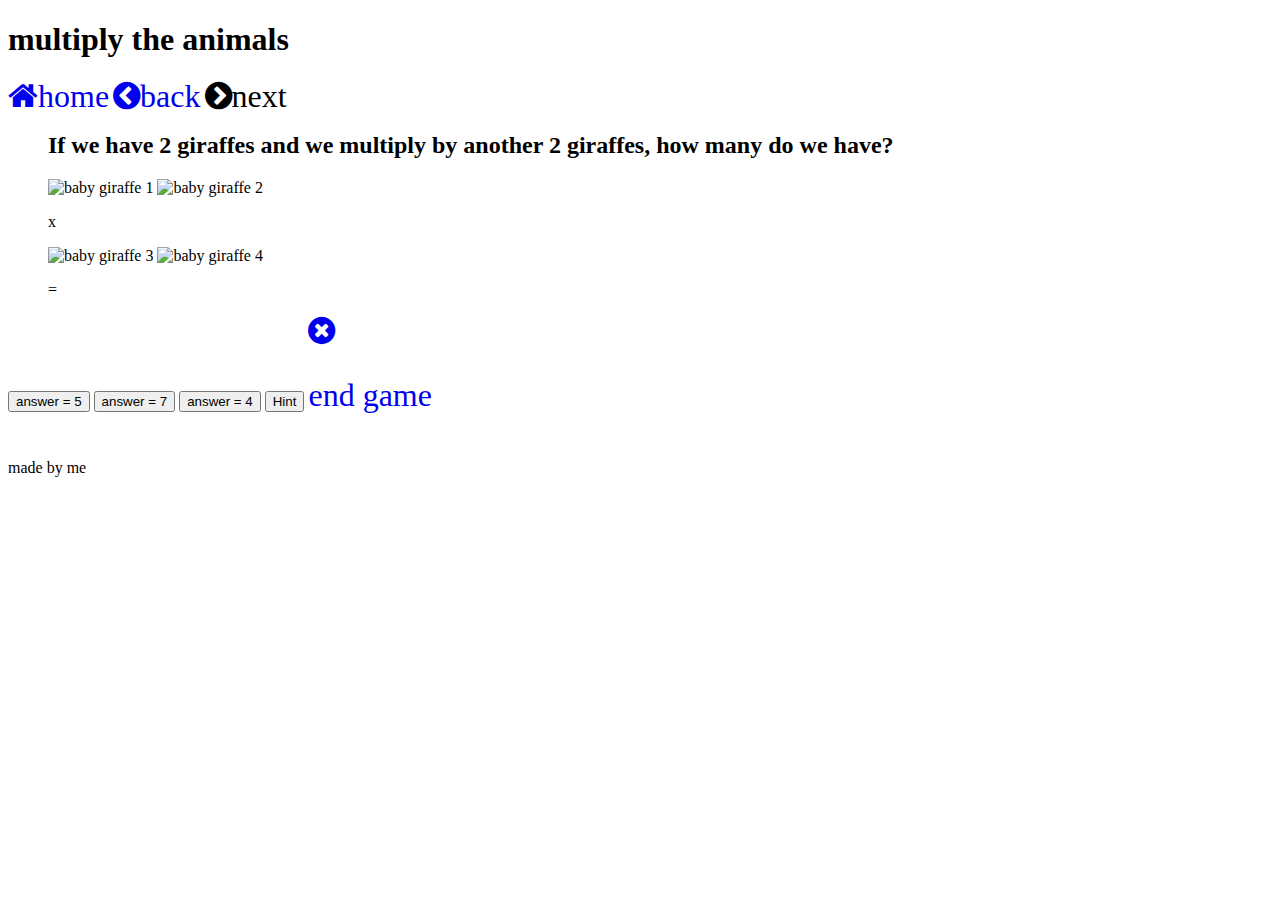
==== 2ndpage.html @ dff05e52 "2ndpage.html for multiplytheanimals site" ====
<!DOCTYPE html>
<html>
<head>
<link rel="stylesheet" type="text/css" href="multiply.css">
<link rel="stylesheet" href="http://cdnjs.cloudflare.com/ajax/libs/font-awesome/4.6.3/css/font-awesome.min.css">
	<title>multiply by 2</title>
	<link href="https://fonts.googleapis.com/css?family=Josefin+Sans:700i|Questrial|Quicksand" rel="stylesheet">
</head>
<body>
<header>
	<div id="title">
		<h1>multiply the animals</h1>
		<!-- <h2>Learn how to multiply!</h2> -->
	</div>
	<nav>
		<a href="index.html"><i class="fa fa-home fa-2x">home</i></a>
		<a href="index.html"><i class="fa fa-chevron-circle-left fa-2x">back</i></a>
		<i class="fa fa-chevron-circle-right fa-2x">next</i>

	</nav>

</header>


				<figure class="giraffes">





					<h2 class="howmany">
					If we have 2 giraffes and we multiply by another 2 giraffes, how many do we have?
					</h2>


			<img src="http://3.bp.blogspot.com/-gLWVTHuptak/UpdRjJSLrtI/AAAAAAAAAMw/GnP8jMosjCc/s1600/baby_giraffe_cartoon-992.png" alt = "baby giraffe 1" style=" width:250px">

			<img src="http://3.bp.blogspot.com/-gLWVTHuptak/UpdRjJSLrtI/AAAAAAAAAMw/GnP8jMosjCc/s1600/baby_giraffe_cartoon-992.png" alt = "baby giraffe 2" style="width:250px">
  <p>
  	x
  </p>
			<img src="http://3.bp.blogspot.com/-gLWVTHuptak/UpdRjJSLrtI/AAAAAAAAAMw/GnP8jMosjCc/s1600/baby_giraffe_cartoon-992.png" alt = "baby giraffe 3" style="width:250px">

			<img src="http://3.bp.blogspot.com/-gLWVTHuptak/UpdRjJSLrtI/AAAAAAAAAMw/GnP8jMosjCc/s1600/baby_giraffe_cartoon-992.png" alt = "baby giraffe 4" style="width:250px">
<p>
	=
</p>

			</figure>

		<div class="buttons">
			<button id="b1" >answer = 5</button>
			<button id="b2">answer = 7</button>
			<button id="b3" onclick="myFunc()">answer = 4</button>
			 <button id="b4">Hint</button>

			 <a href="index.html"><i class="fa fa-times-circle fa-2x"> <p id="exit">end game</p></i></a>

		</div>



				 <footer>
					 <p>
 						made by me
 					</p>
				 </footer>

<script type="text/javascript">
b4.addEventListener("click", function() {
alert("Hint - How many giraffes can you see. Count them");
});
</script>

<script type="text/javascript">
	b1.addEventListener("click", function (){
		alert("No, try again, remember to count the total number of giraffes");
	});
</script>

<script type="text/javascript">
	b2.addEventListener("click", function (){
		alert("No, try again, remember to count the total number of giraffes");
	});
</script>

<!-- <script type="text/javascript">
	b3.addEventListener("click", function (){
		alert("Well done. The answer is 4");
	});
</script> -->

<script>
function myFunc() {
    document.getElementById("b3").innerHTML = "4 giraffes is the correct answer.";
}
</script>


</body>
</html>
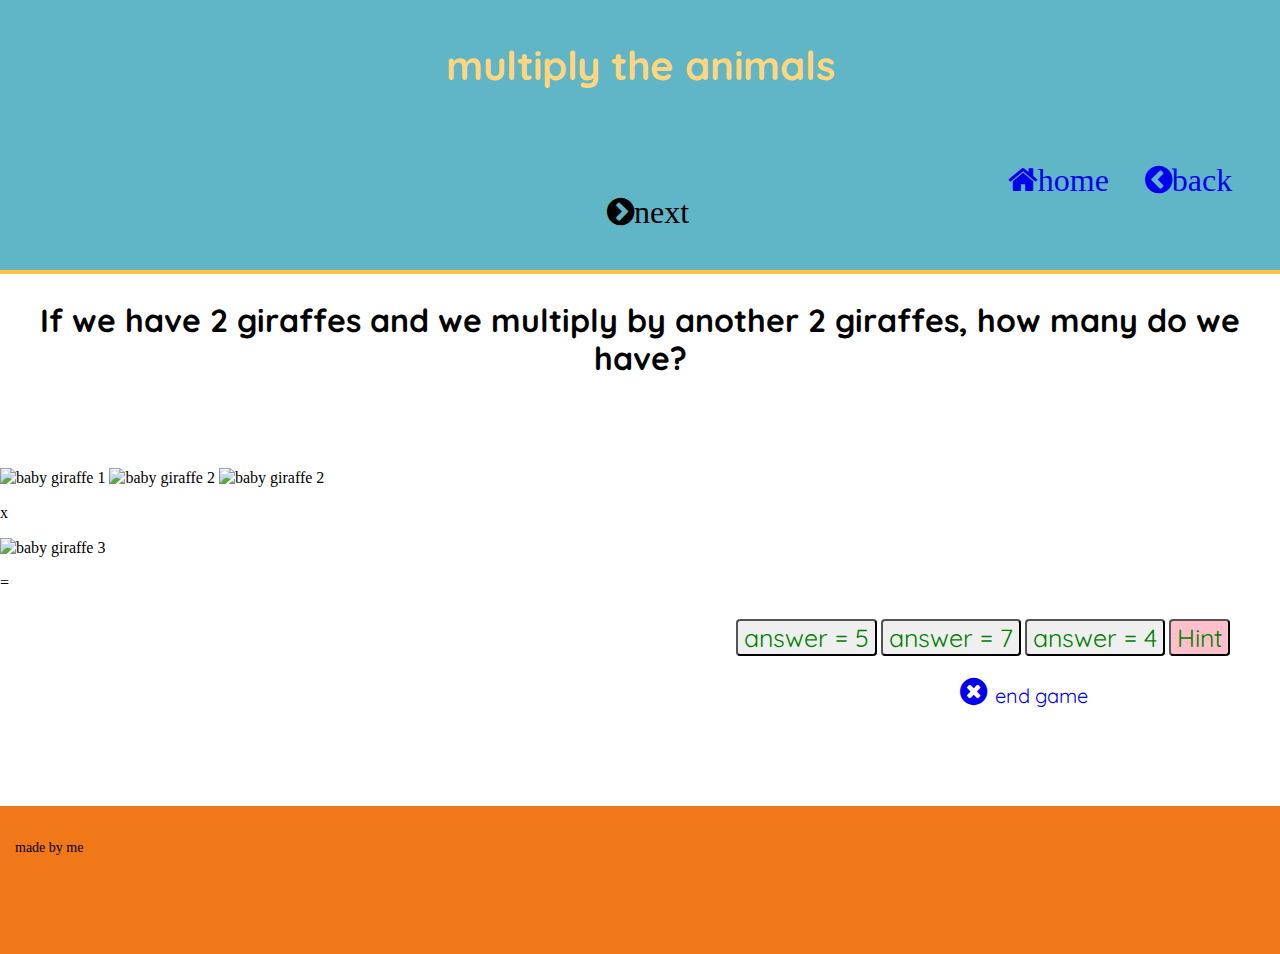
==== commit bbe9f90e: "formatting html" ====
--- a/2ndpage.html
+++ b/2ndpage.html
@@ -1,101 +1,101 @@
 <!DOCTYPE html>
 <html>
-<head>
-<link rel="stylesheet" type="text/css" href="multiply.css">
-<link rel="stylesheet" href="http://cdnjs.cloudflare.com/ajax/libs/font-awesome/4.6.3/css/font-awesome.min.css">
-	<title>multiply by 2</title>
-	<link href="https://fonts.googleapis.com/css?family=Josefin+Sans:700i|Questrial|Quicksand" rel="stylesheet">
-</head>
-<body>
-<header>
-	<div id="title">
-		<h1>multiply the animals</h1>
-		<!-- <h2>Learn how to multiply!</h2> -->
-	</div>
-	<nav>
-		<a href="index.html"><i class="fa fa-home fa-2x">home</i></a>
-		<a href="index.html"><i class="fa fa-chevron-circle-left fa-2x">back</i></a>
-		<i class="fa fa-chevron-circle-right fa-2x">next</i>
+	<head>
+		<title>multiply by 2</title>
+		<meta name="viewport" content="width=device-width, initial-scale=1, user-scalable=no">
+		<link rel="stylesheet" type="text/css" href="multiply.css">
+		<link rel="stylesheet" href="http://cdnjs.cloudflare.com/ajax/libs/font-awesome/4.6.3/css/font-awesome.min.css">
+		<link href="https://fonts.googleapis.com/css?family=Josefin+Sans:700i|Questrial|Quicksand" rel="stylesheet">
+	</head>
+	<body>
+		<header>
+			<div id="title">
+				<h1>multiply the animals</h1>
+				<!-- <h2>Learn how to multiply!</h2> -->
+			</div>
+			<nav>
+				<a href="index.html"><i class="fa fa-home fa-2x">home</i></a>
+				<a href="index.html"><i class="fa fa-chevron-circle-left fa-2x">back</i></a>
+				<i class="fa fa-chevron-circle-right fa-2x">next</i>
+			</nav>
+		</header>
 
-	</nav>
+		<div class="giraffes">
+			<h2 class="howmany">
+				If we have 2 giraffes and we multiply by another 2 giraffes, how many do we have?
+			</h2>
 
-</header>
+			<div class="flex-container">
+				<img
+					class="flex-item"
+					src="http://3.bp.blogspot.com/-gLWVTHuptak/UpdRjJSLrtI/AAAAAAAAAMw/GnP8jMosjCc/s1600/baby_giraffe_cartoon-992.png"
+					alt = "baby giraffe 1">
+				<img
+					class="flex-item"
+					src="http://3.bp.blogspot.com/-gLWVTHuptak/UpdRjJSLrtI/AAAAAAAAAMw/GnP8jMosjCc/s1600/baby_giraffe_cartoon-992.png"
+					alt = "baby giraffe 2">
+				<img
+					class="flex-item"
+					src="http://3.bp.blogspot.com/-gLWVTHuptak/UpdRjJSLrtI/AAAAAAAAAMw/GnP8jMosjCc/s1600/baby_giraffe_cartoon-992.png"
+					alt = "baby giraffe 2">
+			</div>
 
+			<p id="multiply">x</p>
 
-				<figure class="giraffes">
+			<div class="flex-container">
+				<img
+					class="flex-item"
+					src="http://3.bp.blogspot.com/-gLWVTHuptak/UpdRjJSLrtI/AAAAAAAAAMw/GnP8jMosjCc/s1600/baby_giraffe_cartoon-992.png"
+					alt = "baby giraffe 3">
+			</div>
 
-
-
-
-
-					<h2 class="howmany">
-					If we have 2 giraffes and we multiply by another 2 giraffes, how many do we have?
-					</h2>
-
-
-			<img src="http://3.bp.blogspot.com/-gLWVTHuptak/UpdRjJSLrtI/AAAAAAAAAMw/GnP8jMosjCc/s1600/baby_giraffe_cartoon-992.png" alt = "baby giraffe 1" style=" width:250px">
-
-			<img src="http://3.bp.blogspot.com/-gLWVTHuptak/UpdRjJSLrtI/AAAAAAAAAMw/GnP8jMosjCc/s1600/baby_giraffe_cartoon-992.png" alt = "baby giraffe 2" style="width:250px">
-  <p>
-  	x
-  </p>
-			<img src="http://3.bp.blogspot.com/-gLWVTHuptak/UpdRjJSLrtI/AAAAAAAAAMw/GnP8jMosjCc/s1600/baby_giraffe_cartoon-992.png" alt = "baby giraffe 3" style="width:250px">
-
-			<img src="http://3.bp.blogspot.com/-gLWVTHuptak/UpdRjJSLrtI/AAAAAAAAAMw/GnP8jMosjCc/s1600/baby_giraffe_cartoon-992.png" alt = "baby giraffe 4" style="width:250px">
-<p>
-	=
-</p>
-
-			</figure>
+			<p id="equals">=</p>
+		</div>
 
 		<div class="buttons">
 			<button id="b1" >answer = 5</button>
 			<button id="b2">answer = 7</button>
 			<button id="b3" onclick="myFunc()">answer = 4</button>
-			 <button id="b4">Hint</button>
-
-			 <a href="index.html"><i class="fa fa-times-circle fa-2x"> <p id="exit">end game</p></i></a>
-
+			<button id="b4">Hint</button>
+		</div>
+		<div>
+			<a href="index.html"><i class="fa fa-times-circle fa-2x"> <p id="exit">end game</p></i></a>
 		</div>
 
+		<footer>
+		 <p>made by me</p>
+		</footer>
+
+		<script type="text/javascript">
+		b4.addEventListener("click", function() {
+		alert("Hint - How many giraffes can you see. Count them");
+		});
+		</script>
+
+		<script type="text/javascript">
+			b1.addEventListener("click", function (){
+				alert("No, try again, remember to count the total number of giraffes");
+			});
+		</script>
+
+		<script type="text/javascript">
+			b2.addEventListener("click", function (){
+				alert("No, try again, remember to count the total number of giraffes");
+			});
+		</script>
+
+		<!-- <script type="text/javascript">
+			b3.addEventListener("click", function (){
+				alert("Well done. The answer is 4");
+			});
+		</script> -->
+
+		<script>
+		function myFunc() {
+		    document.getElementById("b3").innerHTML = "4 giraffes is the correct answer.";
+		}
+		</script>
 
 
-				 <footer>
-					 <p>
- 						made by me
- 					</p>
-				 </footer>
-
-<script type="text/javascript">
-b4.addEventListener("click", function() {
-alert("Hint - How many giraffes can you see. Count them");
-});
-</script>
-
-<script type="text/javascript">
-	b1.addEventListener("click", function (){
-		alert("No, try again, remember to count the total number of giraffes");
-	});
-</script>
-
-<script type="text/javascript">
-	b2.addEventListener("click", function (){
-		alert("No, try again, remember to count the total number of giraffes");
-	});
-</script>
-
-<!-- <script type="text/javascript">
-	b3.addEventListener("click", function (){
-		alert("Well done. The answer is 4");
-	});
-</script> -->
-
-<script>
-function myFunc() {
-    document.getElementById("b3").innerHTML = "4 giraffes is the correct answer.";
-}
-</script>
-
-
-</body>
+	</body>
 </html>
--- a/multiply.css
+++ b/multiply.css
@@ -0,0 +1,339 @@
+
+header
+{
+    padding-top: 14px;
+
+    text-align: center;
+
+    border-bottom: 4px solid #FFC33C;
+    height: 16em;
+    background-color: #60B6C6;
+    /*background-color: #59C4C5;*/
+}
+
+#title
+{
+    display: inline-block;
+
+    /*margin: 20px;*/
+    /*margin-left: 20em;*/
+  font-family: 'Quicksand', sans-serif;
+  font-weight: normal;
+    vertical-align: top;
+
+    color: #FFD67D;
+    font: Chalkboard SC Regular;
+    /*font-size: 2em;*/
+}
+
+#title2{
+ font-size: 2em;
+  color: #FFFFFF;
+  /*margin-left: 6.5em;*/
+  text-align: center;
+  font-family: 'Quicksand', sans-serif;
+  font-weight: bold;
+  font-size: 4em;
+}
+
+h1{
+  font-size: 2.5em;
+}
+nav
+{
+    display: inline-block;
+
+}
+
+nav button
+{
+    padding: 14px 30px;
+    border-radius: 20px;
+}
+button{
+color: green;
+border-radius: 2px;
+}
+
+figure.big
+{
+    display: inline-block;
+
+    margin-top:10em;
+    margin-right: 15em;
+    /*border: 1px solid red;*/
+    margin-left: .1em;
+    padding-bottom: 8em;
+}
+
+
+section.mainbuttons{
+  display: inline-block;
+  padding: 1em;
+  border: 5px solid #59C4d4;
+  border-radius: 20px;
+}
+
+
+button.altbutton{
+  display: flex;
+width: 20em;
+height: 20em;
+border-radius: 1em;
+}
+
+#t1{
+  background-color: #FFC33C;
+  opacity: 0.6;
+  cursor: not-allowed;
+}
+button p{
+  font-size: 2em;
+  text-align: center;
+  font-family: 'Quicksand', sans-serif;
+}
+
+#bigtext{
+  font-size: 5em;
+  font-family: 'Quicksand', sans-serif;
+}
+
+#t2{
+  background-color: #FFF2D7;
+  opacity: 0.6;
+  cursor: not-allowed;
+}
+
+#t3{
+  background-color: #FFF2D7;
+}
+#t3:hover
+{
+    background-color: #8FD4D9;
+}
+
+#t4{
+  background-color: #59C4C5;
+}
+#t4:hover
+{
+    background-color: #8FD4D9;
+}
+
+
+#t5{
+  background-color: #0085B2;
+  opacity: 0.6;
+  cursor: not-allowed;
+}
+#t6{
+  background-color: #FFF2D7;
+  opacity: 0.6;
+  cursor: not-allowed;
+}
+
+
+#catbutton{
+  opacity: 0.6;
+  cursor: not-allowed;
+}
+
+#babyg hover span:after{
+  opacity: 1;
+  right: 0;
+}
+
+body
+{
+
+    background-color: #FFFFFF;
+    line-height: 1.2;
+    margin: 0;
+    padding: 0;
+}
+
+footer
+{
+    width: 100%;
+    height: 8em;
+    margin-top: 5em;
+    padding-top: 20px;
+
+    background-color: #F07818;
+}
+footer p
+{
+    font-size: 14px;
+    padding-left: 15px;
+}
+
+
+/* IDEA: second page styling */
+
+
+
+h2.howmany{
+text-align: center;
+/*padding: 20px;*/
+padding-bottom: 2em;
+font-family: "Quicksand",sans-serif;
+font-size: 2em;
+}
+
+nav i{
+  display: inline;
+
+}
+
+i.fa-home{
+  padding-top: 1.5em;
+  padding-left: 30em;
+}
+
+i.fa-chevron-circle-left{
+  padding-left: 1em;
+
+}
+i.fa-chevron-circle-right{
+  padding-left: 0.5em;
+}
+
+i.fa-times-circle{
+display:inline-block;
+padding-left: 30em;
+}
+
+#exit{
+  display: inline-block;
+  font-size: 20px;
+  font-family: "Quicksand",sans-serif;
+}
+
+figure.giraffes
+{
+    display: inline-block;
+    margin-left: 26em;
+    margin-top: 6em;
+    padding: 5px;
+
+
+
+border-bottom: 1px solid green;
+
+}
+
+figure p{
+  display: inline-block;
+  font-size: 60px;
+  padding: 15px;
+
+}
+#play{
+  display: inline;
+  margin-top: 5em;
+}
+
+div.buttons
+{
+    display: inline-block;
+    /*margin-left: 25em;*/
+margin: auto;
+width: 40%;
+padding: 10px;
+padding-left: 46em;
+font-family: "Quicksand",sans-serif;
+    /*padding: 15px 10px;*/
+    /*margin-left: 20em;*/
+}
+div.buttons
+{
+    -webkit-transition-duration: .4s; /* Safari */
+            transition-duration: .4s;
+}
+
+#b1
+{
+    font-size: 25px;
+    border-radius: 4px;
+    font-family: "Quicksand",sans-serif;
+}
+#b1:hover
+{
+    background-color: #55acee;
+}
+#b2
+{
+    font-size: 25px;
+font-family: "Quicksand",sans-serif;
+    border-radius: 4px;
+}
+#b2:hover
+{
+    background-color: #26acee;
+}
+#b3
+{
+    font-size: 25px;
+font-family: "Quicksand",sans-serif;
+    border-radius: 4px;
+}
+#b3:hover
+{
+    background-color: #35acee;
+}
+
+#b4
+{
+    font-size: 25px;
+  background-color: pink;
+    border-radius: 4px;
+    font-family: "Quicksand",sans-serif;
+}
+#b4:hover
+{
+    background-color: #55acee;
+}
+
+
+/* 
+@media screen
+and(minimum-device-width: 1200px)
+and(max-device-width: 1600px)
+and (-webkit-min-device-pixel-ratio: 1)
+{
+    #giraffes
+    {
+        width: 250px;
+    }
+    #big
+    {
+        width: 250px;
+    }
+}
+
+@media screen
+  and (device-width: 320px)
+  and (device-height: 480px)
+  and (-webkit-device-pixel-ratio: 2)
+{
+    #giraffes
+    {
+        width: 200px padding:0 float:right;
+    }
+    #big
+    {
+        width: 200px padding:0;
+    } */
+
+@media only screen and (min-width: 600px) {
+       /* For tablets: */
+       body {width: 100%;}
+}
+
+@media only screen and (min-width: 768px) {
+       /* For desktop: */
+       body {width: 100%;}
+}
+
+
+}
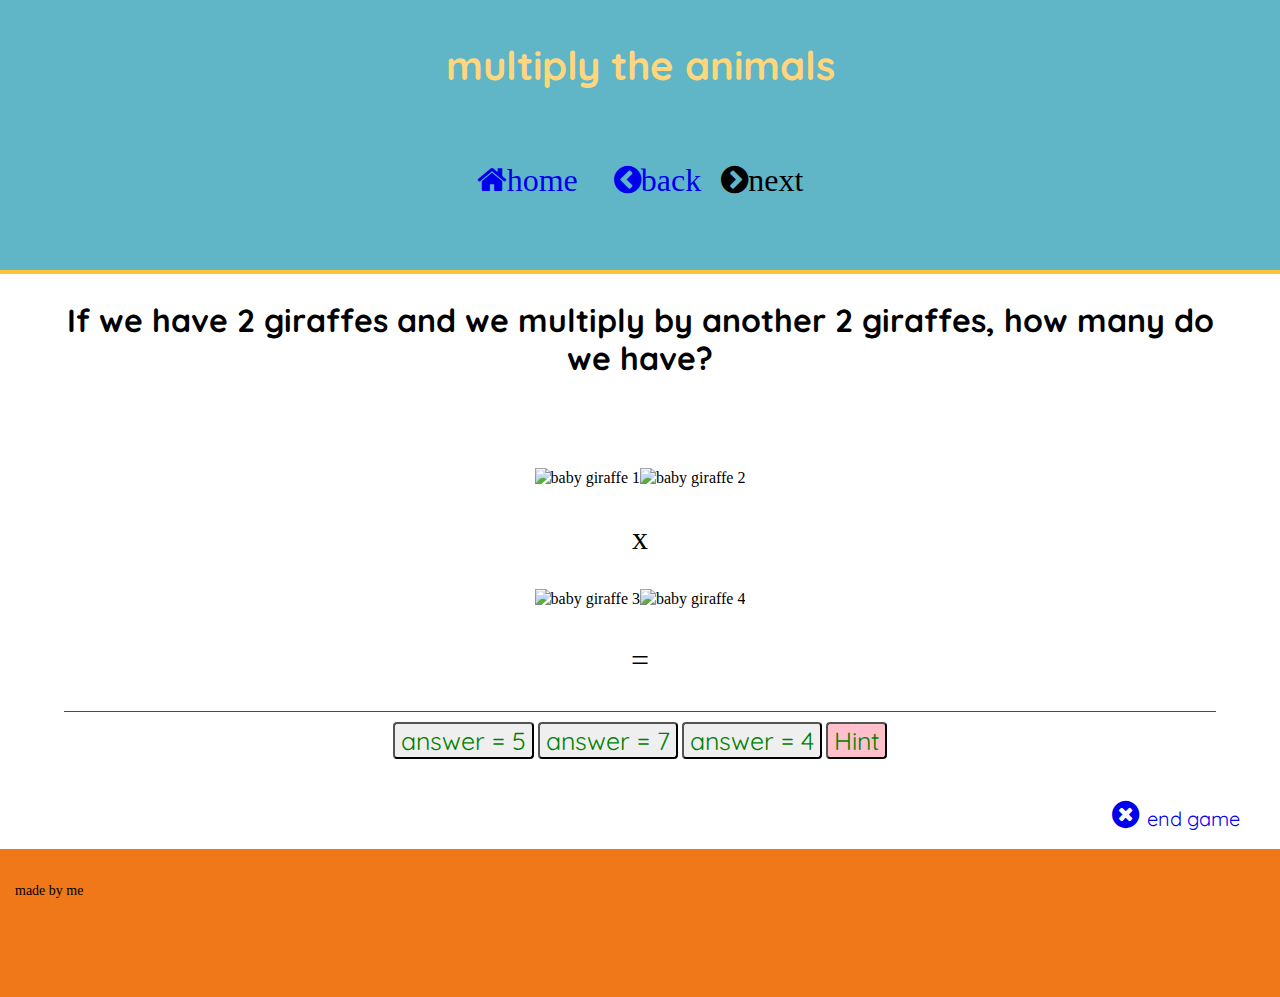
==== commit 28a212f7: "formatting html" ====
--- a/2ndpage.html
+++ b/2ndpage.html
@@ -34,10 +34,6 @@
 					class="flex-item"
 					src="http://3.bp.blogspot.com/-gLWVTHuptak/UpdRjJSLrtI/AAAAAAAAAMw/GnP8jMosjCc/s1600/baby_giraffe_cartoon-992.png"
 					alt = "baby giraffe 2">
-				<img
-					class="flex-item"
-					src="http://3.bp.blogspot.com/-gLWVTHuptak/UpdRjJSLrtI/AAAAAAAAAMw/GnP8jMosjCc/s1600/baby_giraffe_cartoon-992.png"
-					alt = "baby giraffe 2">
 			</div>
 
 			<p id="multiply">x</p>
@@ -47,6 +43,10 @@
 					class="flex-item"
 					src="http://3.bp.blogspot.com/-gLWVTHuptak/UpdRjJSLrtI/AAAAAAAAAMw/GnP8jMosjCc/s1600/baby_giraffe_cartoon-992.png"
 					alt = "baby giraffe 3">
+				<img
+					class="flex-item"
+					src="http://3.bp.blogspot.com/-gLWVTHuptak/UpdRjJSLrtI/AAAAAAAAAMw/GnP8jMosjCc/s1600/baby_giraffe_cartoon-992.png"
+					alt = "baby giraffe 4">
 			</div>
 
 			<p id="equals">=</p>
--- a/multiply.css
+++ b/multiply.css
@@ -13,7 +13,7 @@
 
 #title
 {
-    display: inline-block;
+    display: inline;
 
     /*margin: 20px;*/
     /*margin-left: 20em;*/
@@ -187,7 +187,6 @@
 
 i.fa-home{
   padding-top: 1.5em;
-  padding-left: 30em;
 }
 
 i.fa-chevron-circle-left{
@@ -200,7 +199,9 @@
 
 i.fa-times-circle{
 display:inline-block;
-padding-left: 30em;
+float: right;
+padding-right: 40px;
+margin-top: 20px;
 }
 
 #exit{
@@ -209,17 +210,12 @@
   font-family: "Quicksand",sans-serif;
 }
 
-figure.giraffes
-{
-    display: inline-block;
-    margin-left: 26em;
-    margin-top: 6em;
-    padding: 5px;
-
-
-
+div.giraffes
+{
 border-bottom: 1px solid green;
-
+text-align: center;
+max-width: 90%;
+margin: auto;
 }
 
 figure p{
@@ -235,15 +231,12 @@
 
 div.buttons
 {
-    display: inline-block;
-    /*margin-left: 25em;*/
-margin: auto;
-width: 40%;
-padding: 10px;
-padding-left: 46em;
-font-family: "Quicksand",sans-serif;
-    /*padding: 15px 10px;*/
-    /*margin-left: 20em;*/
+    display: block;
+    text-align: center;
+    margin: auto;
+    width: 40%;
+    padding: 10px;
+    font-family: "Quicksand",sans-serif;
 }
 div.buttons
 {
@@ -295,7 +288,7 @@
 }
 
 
-/* 
+/*
 @media screen
 and(minimum-device-width: 1200px)
 and(max-device-width: 1600px)
@@ -323,7 +316,9 @@
     #big
     {
         width: 200px padding:0;
-    } */
+    }
+
+}*/
 
 @media only screen and (min-width: 600px) {
        /* For tablets: */
@@ -335,5 +330,21 @@
        body {width: 100%;}
 }
 
-
-}
+.flex-container {
+  display: flex;
+  justify-content: center;
+  flex-wrap: wrap;
+}
+
+.flex-item {
+  min-width: 40px;
+  max-height: 200px;
+}
+
+#multiply {
+  font-size: 2em;
+}
+
+#equals {
+  font-size: 2em;
+}
